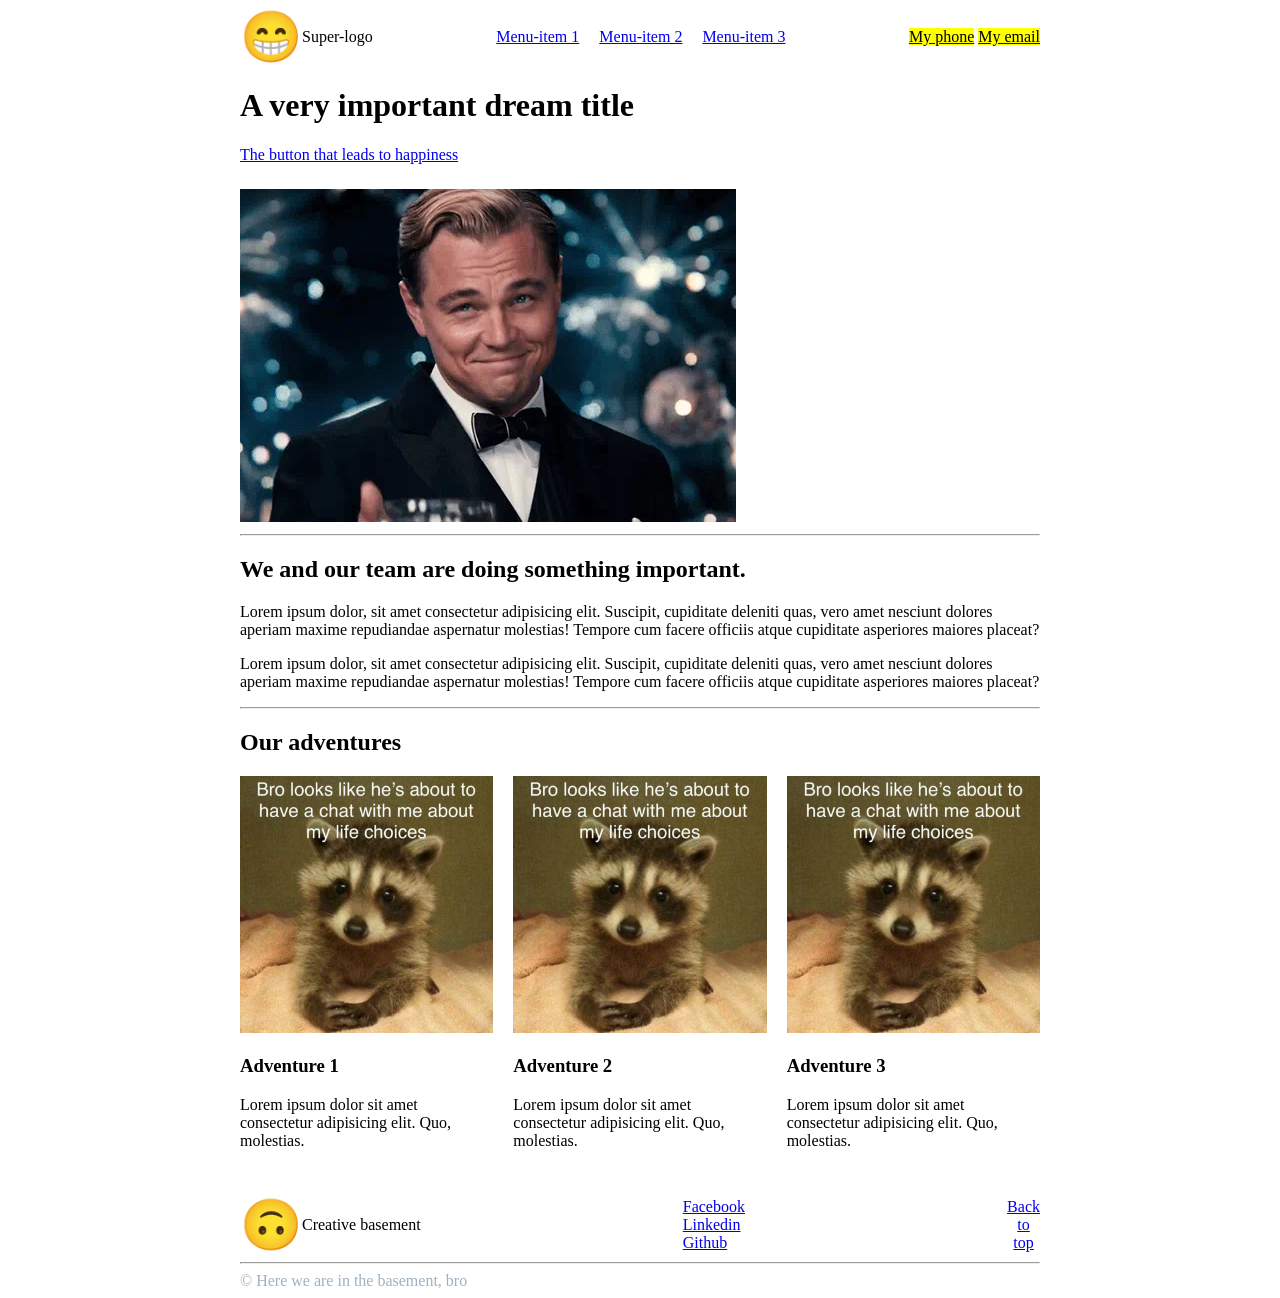
==== lesson_2/index.html @ 2b654648 "Upload lessons" ====
<!DOCTYPE html>
<html lang="en">
<head>
    <meta charset="UTF-8">
    <meta name="viewport" content="width=device-width, initial-scale=1.0">
    <title>Cool site</title>
    <link rel="stylesheet" href="./css/style.css">
</head>
<body>
    <header class="header" id="top">
        <div class="container">
            <div class="header-content">
                <div class="header-logo logo"><span>😁</span>Super-logo</div>
                <ul class="site-nav">
                    <li class="site-nav-item"><a href="#">Menu-item 1</a></li>
                    <li class="site-nav-item"><a href="#">Menu-item 2</a></li>
                    <li class="site-nav-item"><a href="#">Menu-item 3</a></li>
                </ul>
                <div class="contacts">
                    <a href="#" class="contacts-item"><mark>My phone</mark></a>
                    <a href="#" class="contacts-item"><mark>My email</mark></a>
                </div>
            </div>
        </div>
    </header>
    <main class="main-content">
        <div  class="container">
            <div class="first-screen">
                <div class="first-screen-info">
                    <h1 class="main-title">A very important dream title</h1>
                    <a href="#">The button that leads to happiness</a>
                </div>
                <div class="first-screen-banner">
                    <img src="./img/gatsby.webp" alt="Man with a drink" title="Man with a drink">
                </div>
            </div>
            <hr>
            <div class="about">
                <h2 class="secondary-title">We and our team are doing something important.</h2>
                <p class="about-text">
                    Lorem ipsum dolor, sit amet consectetur adipisicing elit. Suscipit, cupiditate deleniti quas, vero amet nesciunt dolores aperiam maxime repudiandae aspernatur molestias! Tempore cum facere officiis atque cupiditate asperiores maiores placeat?
                </p>
                <p class="about-text">
                    Lorem ipsum dolor, sit amet consectetur adipisicing elit. Suscipit, cupiditate deleniti quas, vero amet nesciunt dolores aperiam maxime repudiandae aspernatur molestias! Tempore cum facere officiis atque cupiditate asperiores maiores placeat?
                </p>
            </div>
            <hr>
            <div class="adventures">
                <h2 class="secondary-title">Our adventures</h2>
                <div class="adventures-wrapper">
                    <div class="adventures-item">
                        <div class="adventures-image">
                            <img src="./img/adv.png" alt="">
                        </div>
                        <div class="adventures-info">
                            <h3>Adventure 1</h3>
                            <p class="adventure-text">
                                Lorem ipsum dolor sit amet consectetur adipisicing elit. Quo, molestias.
                            </p>
                        </div>
                    </div>
                    <div class="adventures-item">
                        <div class="adventures-image">
                            <img src="./img/adv.png" alt="">
                        </div>
                        <div class="adventures-info">
                            <h3>Adventure 2</h3>
                            <p class="adventure-text">
                                Lorem ipsum dolor sit amet consectetur adipisicing elit. Quo, molestias.
                            </p>
                        </div>
                    </div>
                    <div class="adventures-item">
                        <div class="adventures-image">
                            <img src="./img/adv.png" alt="">
                        </div>
                        <div class="adventures-info">
                            <h3>Adventure 3</h3>
                            <p class="adventure-text">
                                Lorem ipsum dolor sit amet consectetur adipisicing elit. Quo, molestias.
                            </p>
                        </div>
                    </div>
                </div>
            </div>
        </div>
    </main>
    <footer class="footer">
        <div class="container">
            <div class="footer-content">
                <div class="footer-logo logo"><span>🙃</span> Creative basement</div>
                <ul class="socials">
                    <li class="socials-item">
                        <a href="#" target="_blank">Facebook</a>
                    </li>
                    <li class="socials-item">
                        <a href="#" target="_blank">Linkedin</a>
                    </li>
                    <li class="socials-item">
                        <a href="#" target="_blank">Github</a>
                    </li>
                </ul>
                <a href="#top" class="button-up">Back <br> to <br> top</a>
            </div>
            <hr>
            <span class="pale-text">&copy Here we are in the basement, bro</span>
        </div>
    </footer>
</body>
</html>
---- lesson_2/css/style.css ----
ul, li {
    margin: 0;
    padding: 0;
    list-style-type: none;
}
.container {
    max-width: 800px;
    margin: 0 auto;
}
.header-content, .logo,
.adventures-wrapper,
.footer-content {
    display: flex;
    align-items: center;
}
.header-content,
.footer-content {
    justify-content: space-between;
}
.logo span {
    font-size: 50px;
}
.site-nav {
    display: flex;
    align-items: center;
    column-gap: 20px;
}
.first-screen-info {
    margin-bottom: 25px;
}
.adventures-wrapper {
    column-gap: 20px;
}
.adventures-image img {
    max-width: 100%;
}
.footer {
    margin-top: 30px;
}
.button-up {
    text-align: center;
}
.pale-text {
    color: #9fb1c1;
}
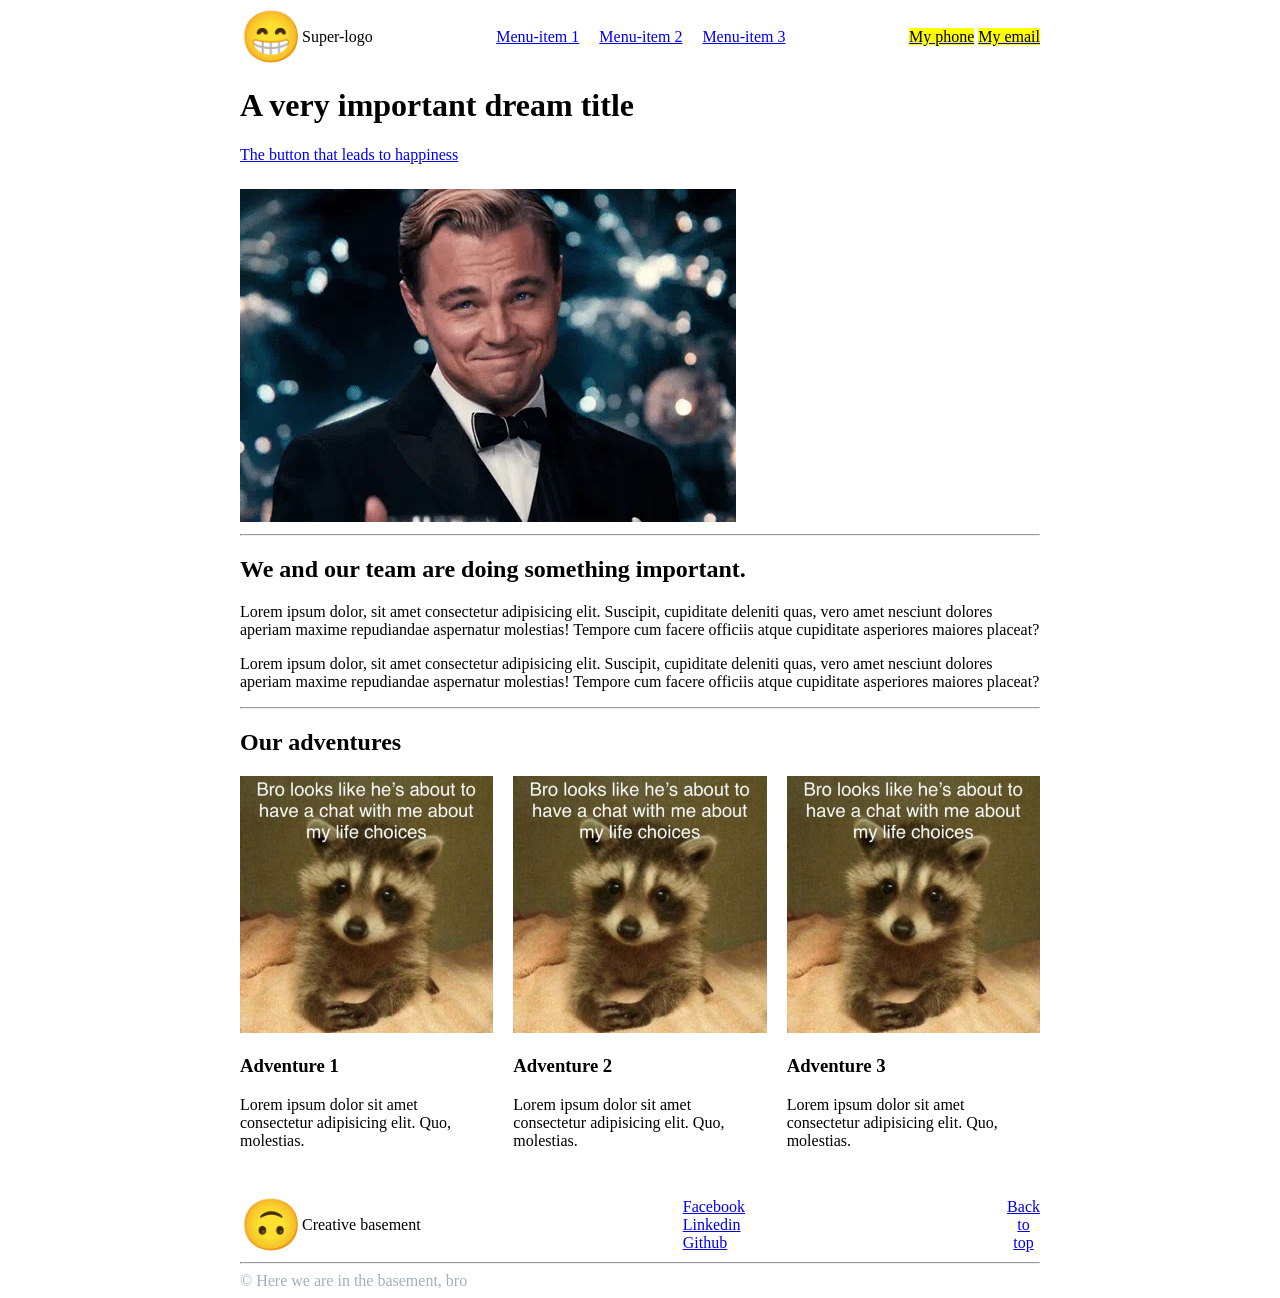
==== commit 41ec6e27: "Add comment" ====
--- a/lesson_2/index.html
+++ b/lesson_2/index.html
@@ -4,6 +4,8 @@
     <meta charset="UTF-8">
     <meta name="viewport" content="width=device-width, initial-scale=1.0">
     <title>Cool site</title>
+    <!-- Щоб верстка виглядала більш-менш структуровано я трошки забіг наперед і добавив каплю CSS.
+    Надіюсь нічого кримінального в цьому немає :) -->
     <link rel="stylesheet" href="./css/style.css">
 </head>
 <body>
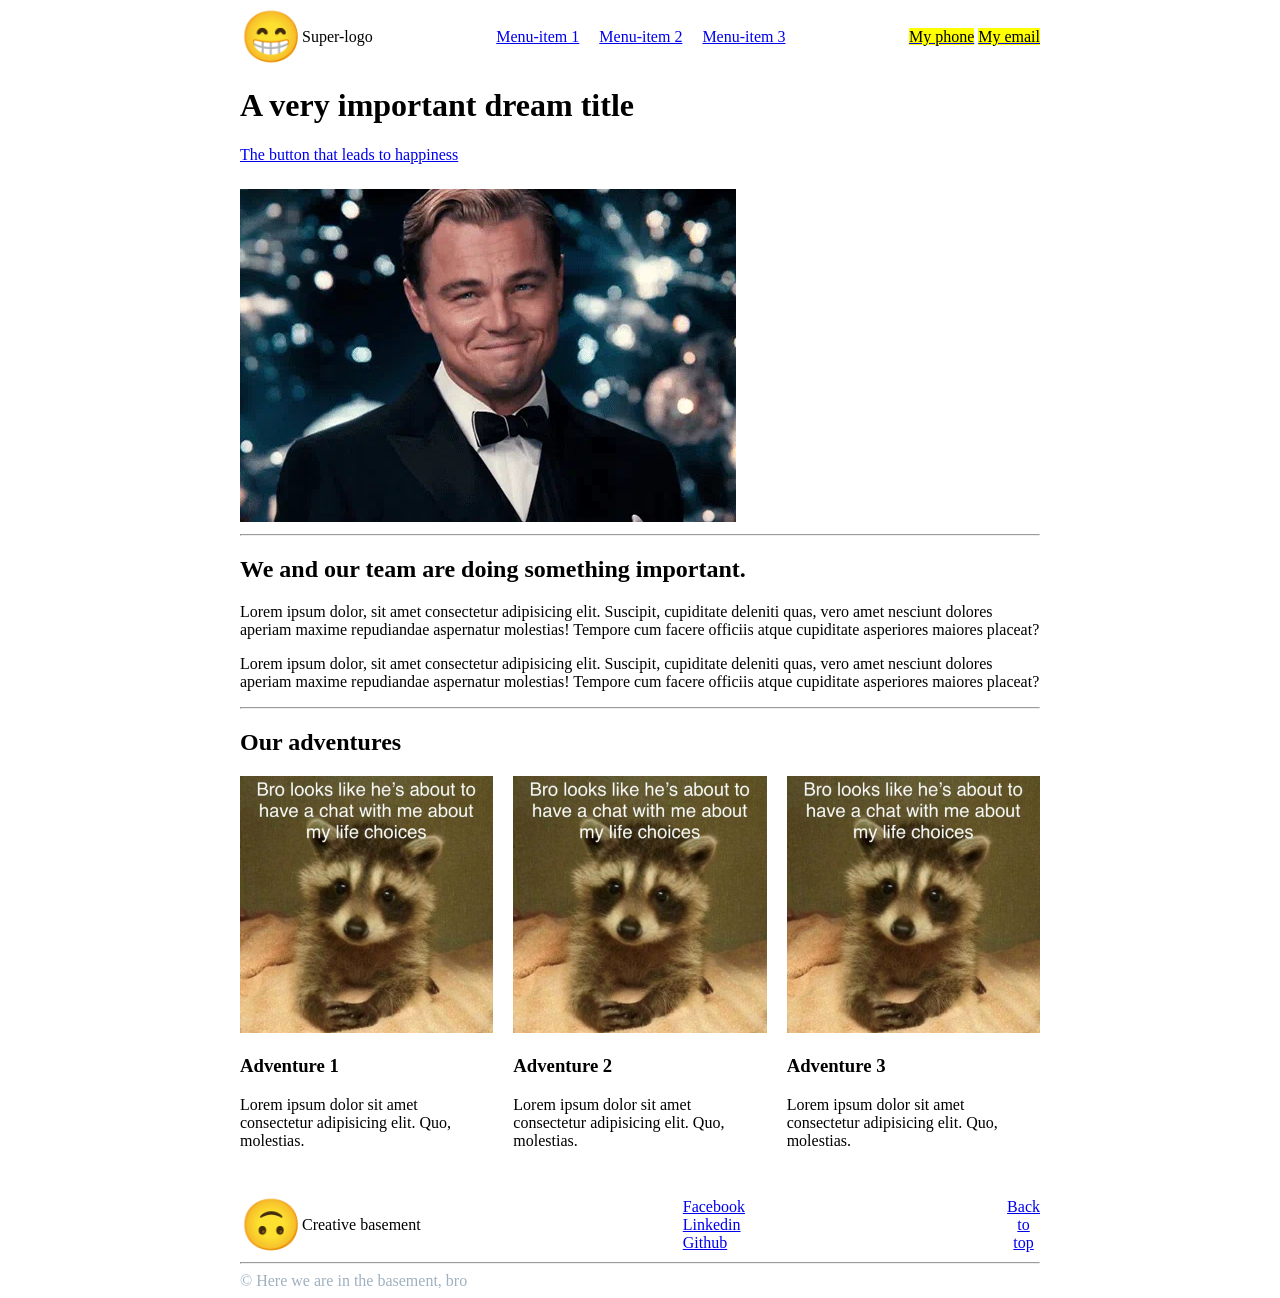
==== commit a40e768f: "Correcting the special copyright symbol" ====
--- a/lesson_2/index.html
+++ b/lesson_2/index.html
@@ -105,7 +105,7 @@
                 <a href="#top" class="button-up">Back <br> to <br> top</a>
             </div>
             <hr>
-            <span class="pale-text">&copy Here we are in the basement, bro</span>
+            <span class="pale-text">&copy; Here we are in the basement, bro</span>
         </div>
     </footer>
 </body>
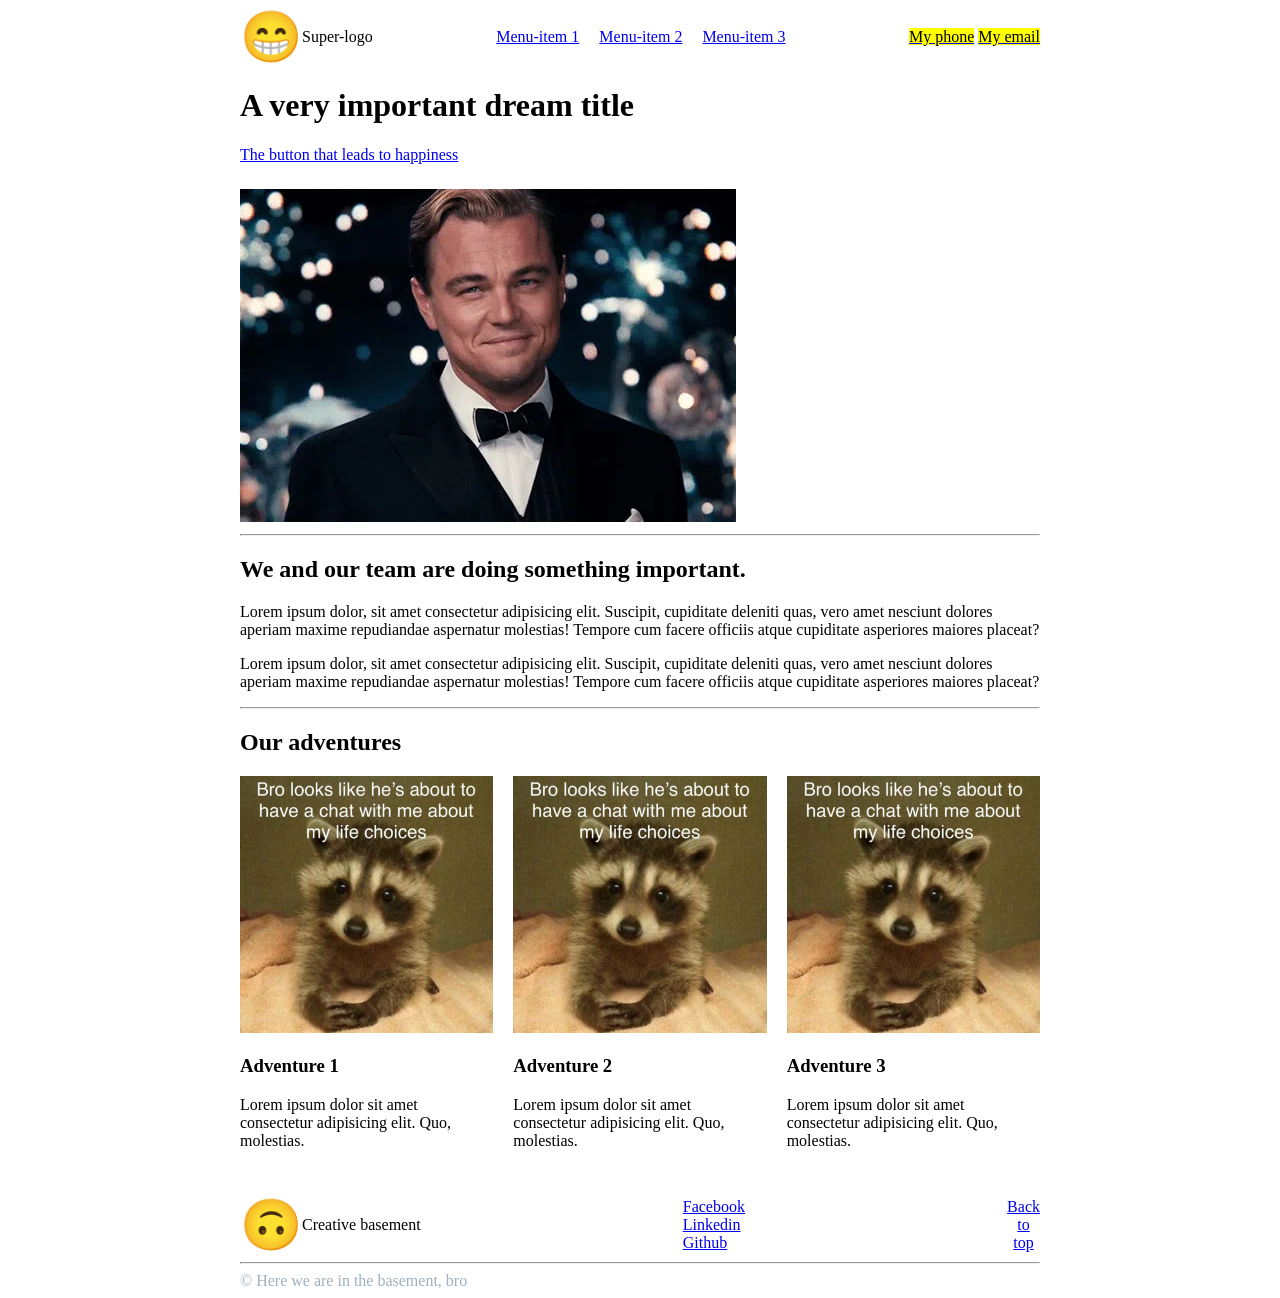
==== commit 6423f08d: "Add alt" ====
--- a/lesson_2/index.html
+++ b/lesson_2/index.html
@@ -52,7 +52,7 @@
                 <div class="adventures-wrapper">
                     <div class="adventures-item">
                         <div class="adventures-image">
-                            <img src="./img/adv.png" alt="">
+                            <img src="./img/adv.png" alt="Raccoon">
                         </div>
                         <div class="adventures-info">
                             <h3>Adventure 1</h3>
@@ -63,7 +63,7 @@
                     </div>
                     <div class="adventures-item">
                         <div class="adventures-image">
-                            <img src="./img/adv.png" alt="">
+                            <img src="./img/adv.png" alt="Raccoon">
                         </div>
                         <div class="adventures-info">
                             <h3>Adventure 2</h3>
@@ -74,7 +74,7 @@
                     </div>
                     <div class="adventures-item">
                         <div class="adventures-image">
-                            <img src="./img/adv.png" alt="">
+                            <img src="./img/adv.png" alt="Raccoon">
                         </div>
                         <div class="adventures-info">
                             <h3>Adventure 3</h3>
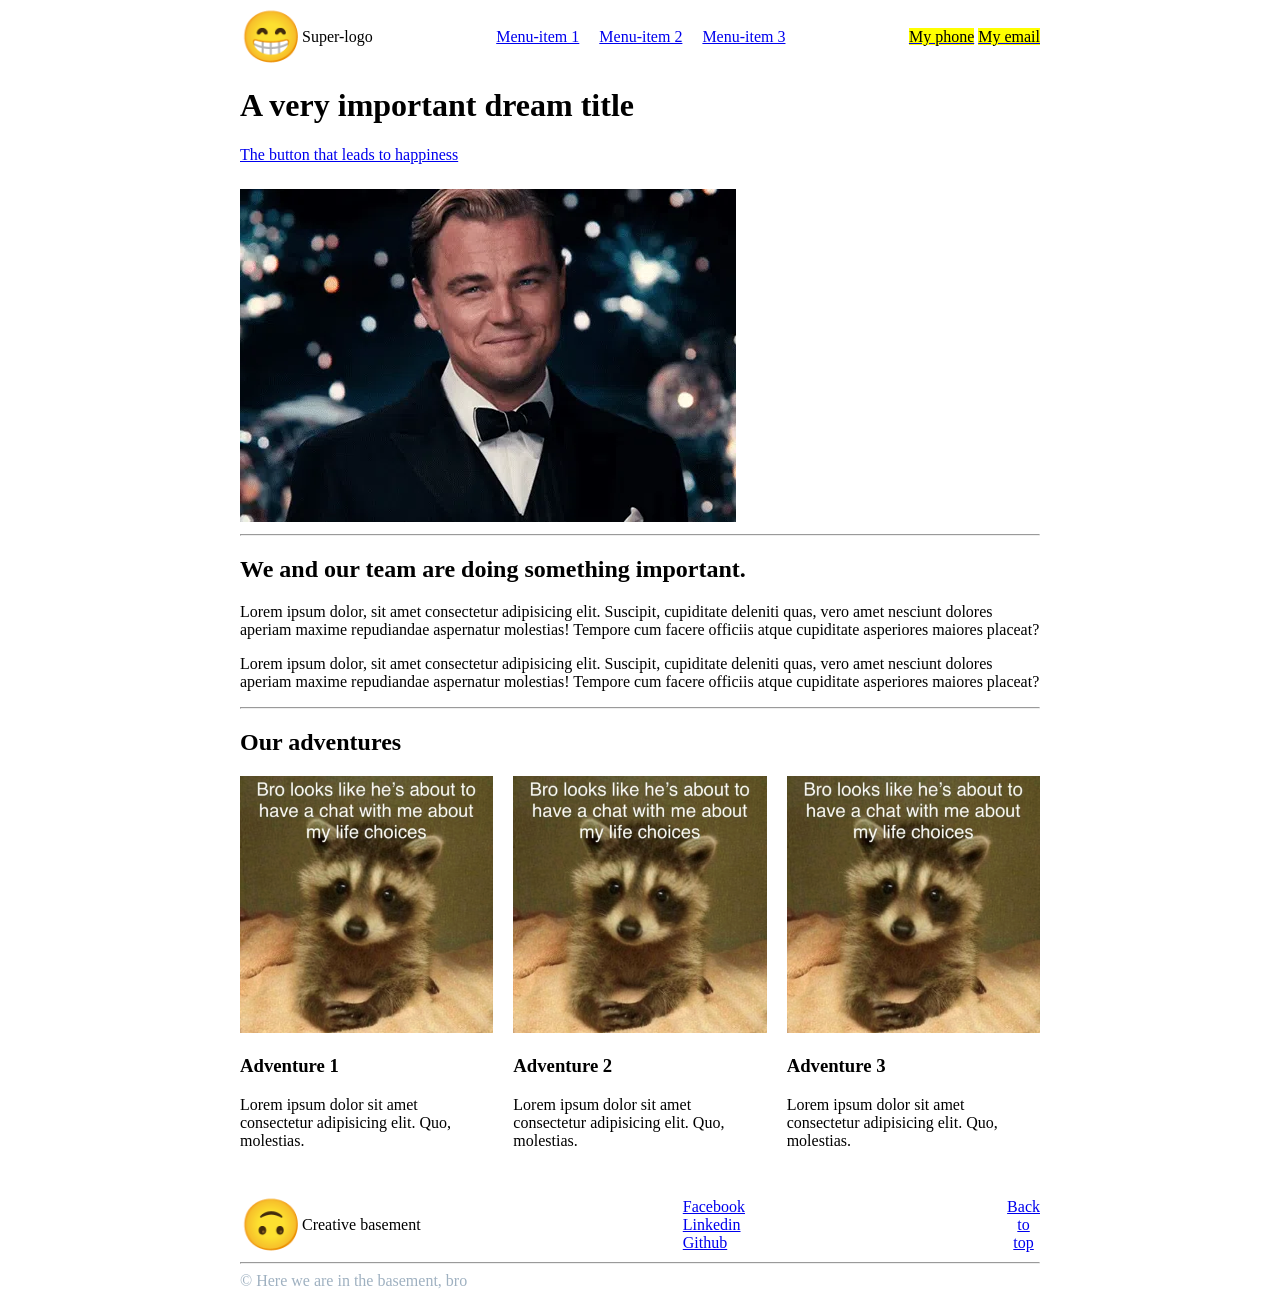
==== commit 3e1e7a90: "Change attributes" ====
--- a/lesson_2/index.html
+++ b/lesson_2/index.html
@@ -14,13 +14,19 @@
             <div class="header-content">
                 <div class="header-logo logo"><span>😁</span>Super-logo</div>
                 <ul class="site-nav">
-                    <li class="site-nav-item"><a href="#">Menu-item 1</a></li>
-                    <li class="site-nav-item"><a href="#">Menu-item 2</a></li>
-                    <li class="site-nav-item"><a href="#">Menu-item 3</a></li>
+                    <li class="site-nav-item">
+                        <a href="#">Menu-item 1</a>
+                    </li>
+                    <li class="site-nav-item">
+                        <a href="#">Menu-item 2</a>
+                    </li>
+                    <li class="site-nav-item">
+                        <a href="#">Menu-item 3</a>
+                    </li>
                 </ul>
                 <div class="contacts">
-                    <a href="#" class="contacts-item"><mark>My phone</mark></a>
-                    <a href="#" class="contacts-item"><mark>My email</mark></a>
+                    <a href="tel:0980000000" class="contacts-item"><mark>My phone</mark></a>
+                    <a href="mailto:nymail@com" class="contacts-item"><mark>My email</mark></a>
                 </div>
             </div>
         </div>
@@ -93,13 +99,13 @@
                 <div class="footer-logo logo"><span>🙃</span> Creative basement</div>
                 <ul class="socials">
                     <li class="socials-item">
-                        <a href="#" target="_blank">Facebook</a>
+                        <a href="#" target="_blank" rel="nofollow noopener noreferrer">Facebook</a>
                     </li>
                     <li class="socials-item">
-                        <a href="#" target="_blank">Linkedin</a>
+                        <a href="#" target="_blank" rel="nofollow noopener noreferrer">Linkedin</a>
                     </li>
                     <li class="socials-item">
-                        <a href="#" target="_blank">Github</a>
+                        <a href="#" target="_blank" rel="nofollow noopener noreferrer">Github</a>
                     </li>
                 </ul>
                 <a href="#top" class="button-up">Back <br> to <br> top</a>
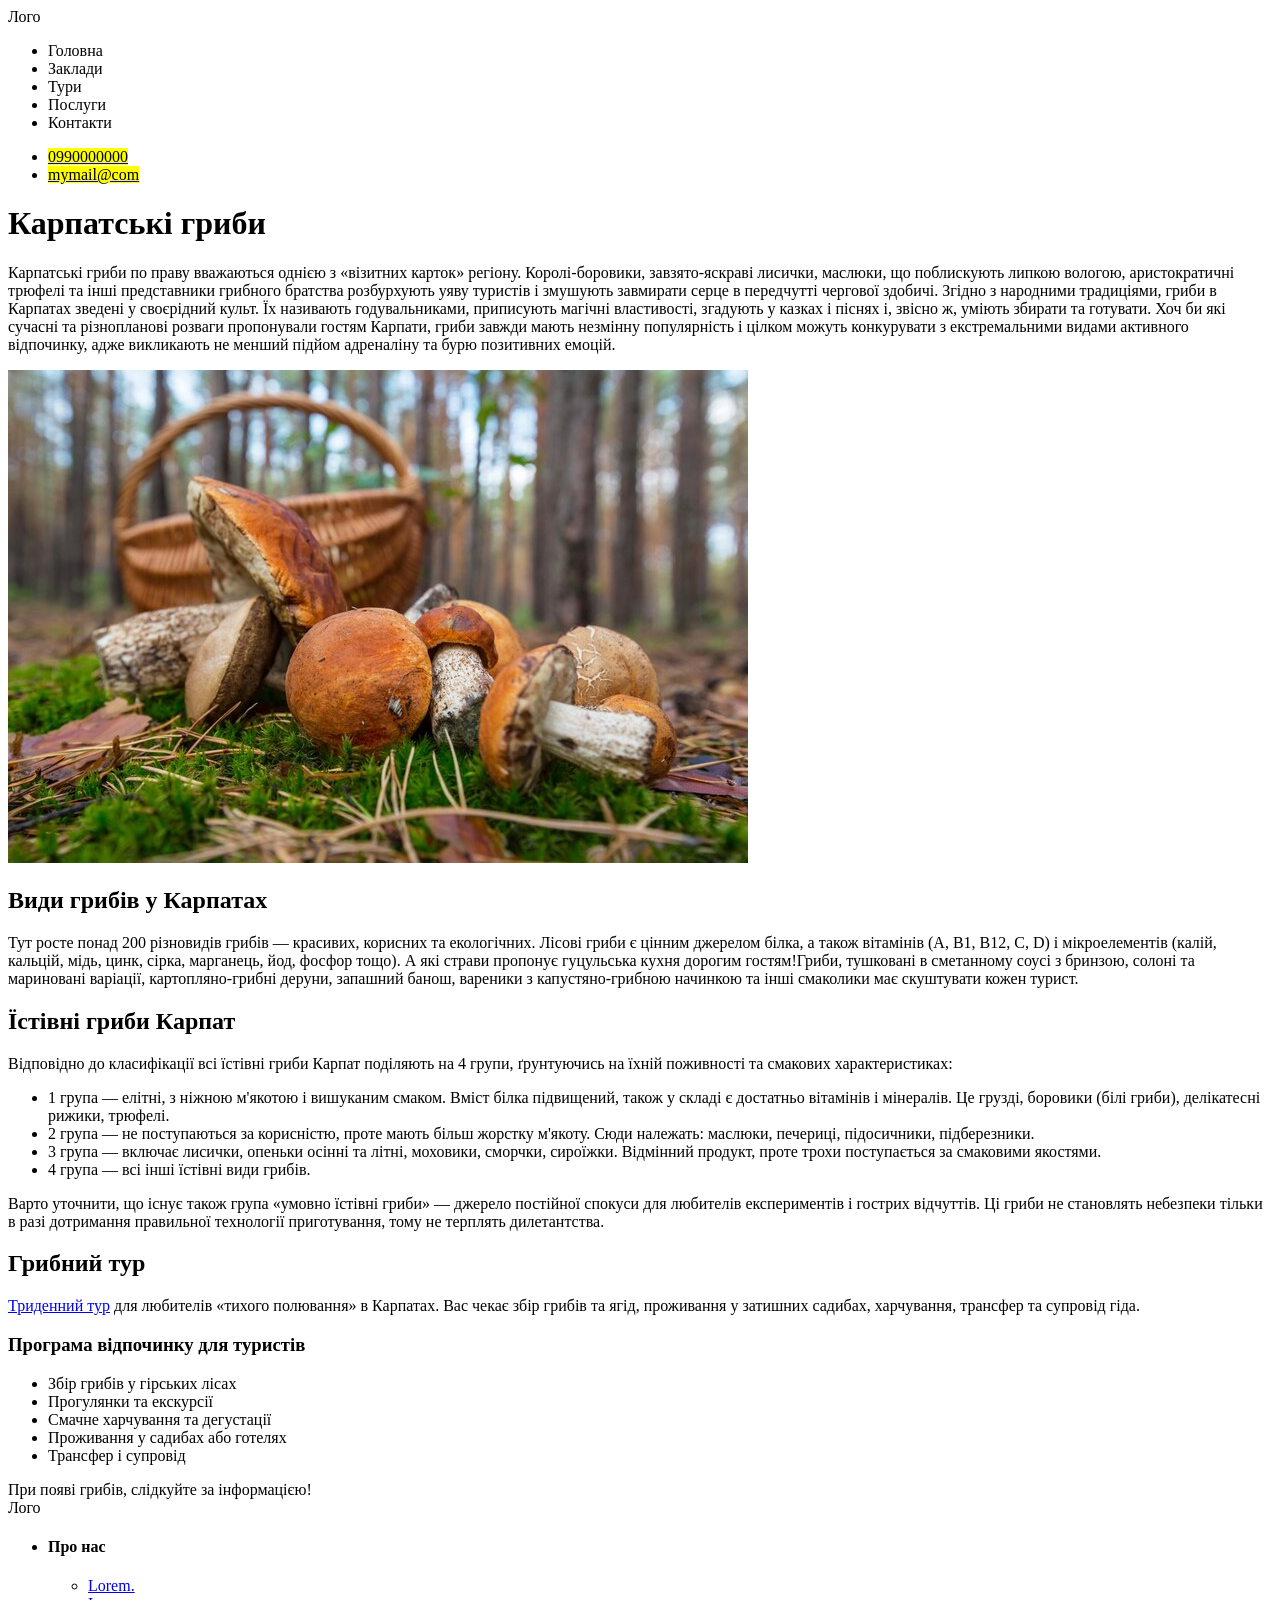
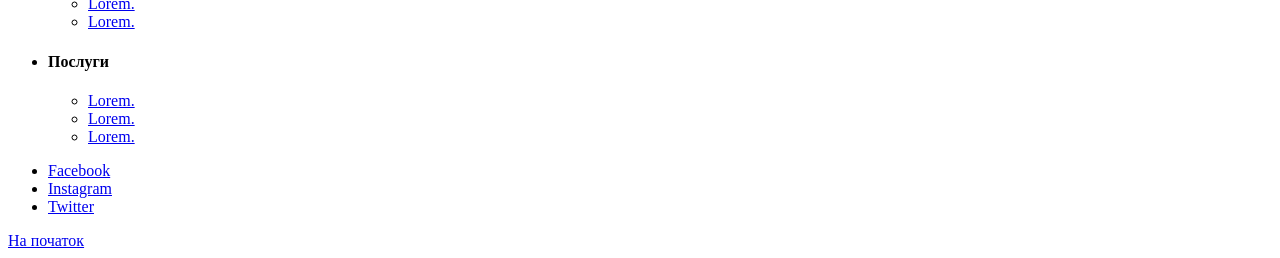
==== commit 34967de6: "New article" ====
--- a/lesson_2/index.html
+++ b/lesson_2/index.html
@@ -1,117 +1,107 @@
 <!DOCTYPE html>
-<html lang="en">
+<html lang="uk">
 <head>
     <meta charset="UTF-8">
     <meta name="viewport" content="width=device-width, initial-scale=1.0">
-    <title>Cool site</title>
-    <!-- Щоб верстка виглядала більш-менш структуровано я трошки забіг наперед і добавив каплю CSS.
-    Надіюсь нічого кримінального в цьому немає :) -->
-    <link rel="stylesheet" href="./css/style.css">
+    <title>Карпатські гриби</title>
 </head>
 <body>
-    <header class="header" id="top">
-        <div class="container">
-            <div class="header-content">
-                <div class="header-logo logo"><span>😁</span>Super-logo</div>
-                <ul class="site-nav">
-                    <li class="site-nav-item">
-                        <a href="#">Menu-item 1</a>
-                    </li>
-                    <li class="site-nav-item">
-                        <a href="#">Menu-item 2</a>
-                    </li>
-                    <li class="site-nav-item">
-                        <a href="#">Menu-item 3</a>
-                    </li>
-                </ul>
-                <div class="contacts">
-                    <a href="tel:0980000000" class="contacts-item"><mark>My phone</mark></a>
-                    <a href="mailto:nymail@com" class="contacts-item"><mark>My email</mark></a>
-                </div>
-            </div>
+    <header id="top">
+        <div>Лого</div>
+        <ul>
+            <li>Головна</li>
+            <li>Заклади</li>
+            <li>Тури</li>
+            <li>Послуги</li>
+            <li>Контакти</li>
+        </ul>
+        <ul>
+            <li><a href="tel:0990000000"><mark>0990000000</mark></a></li>
+            <li><a href="mailto:mymail@com"><mark>mymail@com</mark></a></li>
+        </ul>
+    </header>
+    <main>
+        <div>
+            <h1>Карпатські гриби</h1>
+            <p>
+                Карпатські гриби по праву вважаються однією з «візитних карток» регіону. Королі-боровики, завзято-яскраві лисички, маслюки, що поблискують липкою вологою, аристократичні трюфелі та інші представники грибного братства розбурхують уяву туристів і змушують завмирати серце в передчутті чергової здобичі.
+                Згідно з народними традиціями, гриби в Карпатах зведені у своєрідний культ. Їх називають годувальниками, приписують магічні властивості, згадують у казках і піснях і, звісно ж, уміють збирати та готувати. Хоч би які сучасні та різнопланові розваги пропонували гостям Карпати, гриби завжди мають незмінну популярність і цілком можуть конкурувати з екстремальними видами активного відпочинку, адже викликають не менший підйом адреналіну та бурю позитивних емоцій.
+            </p>
+            <img src="./img/mushrooms.png" alt="Гриби" title="Гриби">
         </div>
-    </header>
-    <main class="main-content">
-        <div  class="container">
-            <div class="first-screen">
-                <div class="first-screen-info">
-                    <h1 class="main-title">A very important dream title</h1>
-                    <a href="#">The button that leads to happiness</a>
-                </div>
-                <div class="first-screen-banner">
-                    <img src="./img/gatsby.webp" alt="Man with a drink" title="Man with a drink">
-                </div>
-            </div>
-            <hr>
-            <div class="about">
-                <h2 class="secondary-title">We and our team are doing something important.</h2>
-                <p class="about-text">
-                    Lorem ipsum dolor, sit amet consectetur adipisicing elit. Suscipit, cupiditate deleniti quas, vero amet nesciunt dolores aperiam maxime repudiandae aspernatur molestias! Tempore cum facere officiis atque cupiditate asperiores maiores placeat?
-                </p>
-                <p class="about-text">
-                    Lorem ipsum dolor, sit amet consectetur adipisicing elit. Suscipit, cupiditate deleniti quas, vero amet nesciunt dolores aperiam maxime repudiandae aspernatur molestias! Tempore cum facere officiis atque cupiditate asperiores maiores placeat?
-                </p>
-            </div>
-            <hr>
-            <div class="adventures">
-                <h2 class="secondary-title">Our adventures</h2>
-                <div class="adventures-wrapper">
-                    <div class="adventures-item">
-                        <div class="adventures-image">
-                            <img src="./img/adv.png" alt="Raccoon">
-                        </div>
-                        <div class="adventures-info">
-                            <h3>Adventure 1</h3>
-                            <p class="adventure-text">
-                                Lorem ipsum dolor sit amet consectetur adipisicing elit. Quo, molestias.
-                            </p>
-                        </div>
-                    </div>
-                    <div class="adventures-item">
-                        <div class="adventures-image">
-                            <img src="./img/adv.png" alt="Raccoon">
-                        </div>
-                        <div class="adventures-info">
-                            <h3>Adventure 2</h3>
-                            <p class="adventure-text">
-                                Lorem ipsum dolor sit amet consectetur adipisicing elit. Quo, molestias.
-                            </p>
-                        </div>
-                    </div>
-                    <div class="adventures-item">
-                        <div class="adventures-image">
-                            <img src="./img/adv.png" alt="Raccoon">
-                        </div>
-                        <div class="adventures-info">
-                            <h3>Adventure 3</h3>
-                            <p class="adventure-text">
-                                Lorem ipsum dolor sit amet consectetur adipisicing elit. Quo, molestias.
-                            </p>
-                        </div>
-                    </div>
-                </div>
-            </div>
+        <div>
+            <h2>Види грибів у Карпатах</h2>
+            <p>
+                Тут росте понад 200 різновидів грибів — красивих, корисних та екологічних. Лісові гриби є цінним джерелом білка, а також вітамінів (A, B1, B12, C, D) і мікроелементів (калій, кальцій, мідь, цинк, сірка, марганець, йод, фосфор тощо). А які страви пропонує гуцульська кухня дорогим гостям!Гриби, тушковані в сметанному соусі з бринзою, солоні та мариновані варіації, картопляно-грибні деруни, запашний банош, вареники з капустяно-грибною начинкою та інші смаколики має скуштувати кожен турист.
+            </p>
+        </div>
+        <div>
+            <h2>Їстівні гриби Карпат</h2>
+            <p>
+                Відповідно до класифікації всі їстівні гриби Карпат поділяють на 4 групи, ґрунтуючись на їхній поживності та смакових характеристиках:
+            </p>
+            <ul>
+                <li>
+                    1 група — елітні, з ніжною м'якотою і вишуканим смаком. Вміст білка підвищений, також у складі є достатньо вітамінів і мінералів. Це грузді, боровики (білі гриби), делікатесні рижики, трюфелі.
+                </li>
+                <li>
+                    2 група — не поступаються за корисністю, проте мають більш жорстку м'якоту. Сюди належать: маслюки, печериці, підосичники, підберезники.
+                </li>
+                <li>
+                    3 група — включає лисички, опеньки осінні та літні, моховики, сморчки, сироїжки. Відмінний продукт, проте трохи поступається за смаковими якостями.
+                </li>
+                <li>
+                    4 група — всі інші їстівні види грибів.
+                </li>
+            </ul>
+            <p>
+                Варто уточнити, що існує також група «умовно їстівні гриби» — джерело постійної спокуси для любителів експериментів і гострих відчуттів. Ці гриби не становлять небезпеки тільки в разі дотримання правильної технології приготування, тому не терплять дилетантства.
+            </p>
+        </div>
+        <div>
+            <h2>Грибний тур</h2>
+            <p>
+                <a href="#">Триденний тур</a> для любителів «тихого полювання» в Карпатах.
+                Вас чекає збір грибів та ягід, проживання у затишних садибах, харчування, трансфер та супровід гіда.
+            </p>
+            <h3>Програма відпочинку для туристів</h3>
+            <ul>
+                <li>Збір грибів у гірських лісах</li>
+                <li>Прогулянки та екскурсії</li>
+                <li>Смачне харчування та дегустації</li>
+                <li>Проживання у садибах або готелях</li>
+                <li>Трансфер і супровід</li>
+            </ul>
+            <span>При появі грибів, слідкуйте за інформацією!</span>
         </div>
     </main>
-    <footer class="footer">
-        <div class="container">
-            <div class="footer-content">
-                <div class="footer-logo logo"><span>🙃</span> Creative basement</div>
-                <ul class="socials">
-                    <li class="socials-item">
-                        <a href="#" target="_blank" rel="nofollow noopener noreferrer">Facebook</a>
-                    </li>
-                    <li class="socials-item">
-                        <a href="#" target="_blank" rel="nofollow noopener noreferrer">Linkedin</a>
-                    </li>
-                    <li class="socials-item">
-                        <a href="#" target="_blank" rel="nofollow noopener noreferrer">Github</a>
-                    </li>
-                </ul>
-                <a href="#top" class="button-up">Back <br> to <br> top</a>
-            </div>
-            <hr>
-            <span class="pale-text">&copy; Here we are in the basement, bro</span>
+    <footer>
+        <div>
+            <div>Лого</div>
+            <ul>
+                <li>
+                    <h4>Про нас</h4>
+                    <ul>
+                        <li><a href="#">Lorem.</a></li>
+                        <li><a href="#">Lorem.</a></li>
+                        <li><a href="#">Lorem.</a></li>
+                    </ul>
+                </li>
+                <li>
+                    <h4>Послуги</h4>
+                    <ul>
+                        <li><a href="#">Lorem.</a></li>
+                        <li><a href="#">Lorem.</a></li>
+                        <li><a href="#">Lorem.</a></li>
+                    </ul>
+                </li>
+            </ul>
+            <ul>
+                <li><a href="#" target="_blank">Facebook</a></li>
+                <li><a href="#" target="_blank">Instagram</a></li>
+                <li><a href="#" target="_blank">Twitter</a></li>
+            </ul>
+            <a href="#top">На початок</a>
         </div>
     </footer>
 </body>
